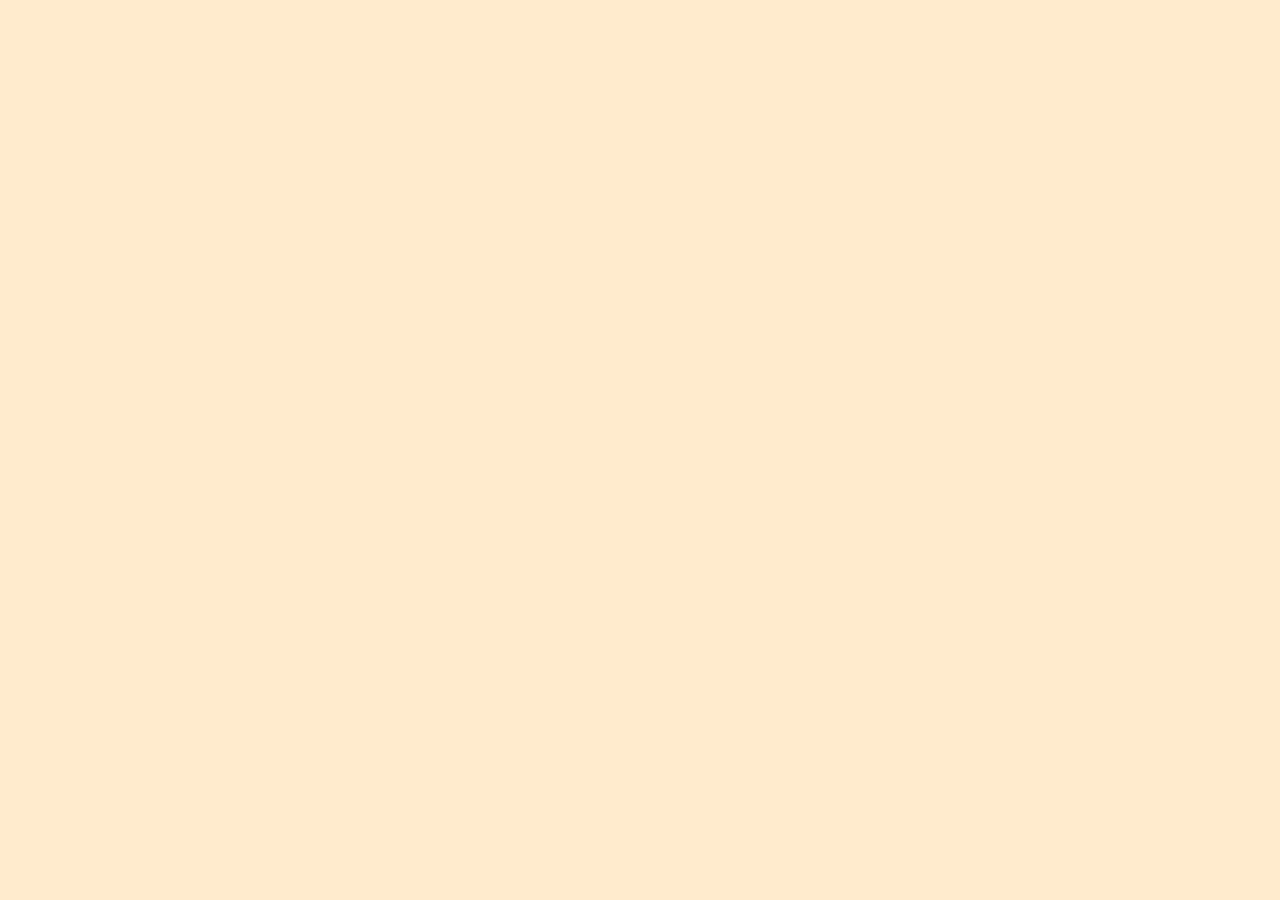
==== index.html @ 6597a374 "Update index.html" ====
<!DOCTYPE html>
<head>
  <link href="/normalize.css" rel="stylesheet">
  <!-- link to main stylesheet -->
	<link rel="stylesheet" type="text/css" href="/css/main.css">
  <title>Chichiger Shyy</title>
  <link rel="icon" href="https://cutekawaiiresources.files.wordpress.com/2013/03/rilakkuma1.jpg">
<link href='https://fonts.googleapis.com/css?family=Lobster' rel='stylesheet' type='text/css'>
  <style>
    header {
      text-align: center;
      background: url("http://cdn.wonderfulengineering.com/wp-content/uploads/2016/01/beach-wallpaper-3.jpg");
      background-size: cover;
      color: black;
    }
    body {
      text-align: center;
      background: BlanchedAlmond;
      background-size: cover;
      background-position: center;
      color: black;
      font-family: helvetica;
      display: center;
    }
    p {
      font-size: 22px;
      display: center;
    }
    input {
      border: 0;
      padding: 10px;
      font-size: 18px;
    }
    input[type="submit"] {
      background: red;
      color: white;
    }
    img {
      margin: 20px 0px 0px 0px;
      border: 7px solid black;
      border-radius: 20px;
    }
    li {
      display: inline;
      padding: 0px 10px 0px 10px;
    }
     ul {
      padding: 10px;
      background: rgba(0,0,0,0.5);
    }
    a {
      color: white;
    }
    
    @media (max-width: 500px) {
      h1 {
        font-size: 36px;
      }
      li {
        display: block;
        padding: 5px;
      }
      
    }
    h1 {
      font-family: 'Lobster', cursive;
      font-size: 50px;
    }
    
    
  </style>
</head>

     
</body>
</html>
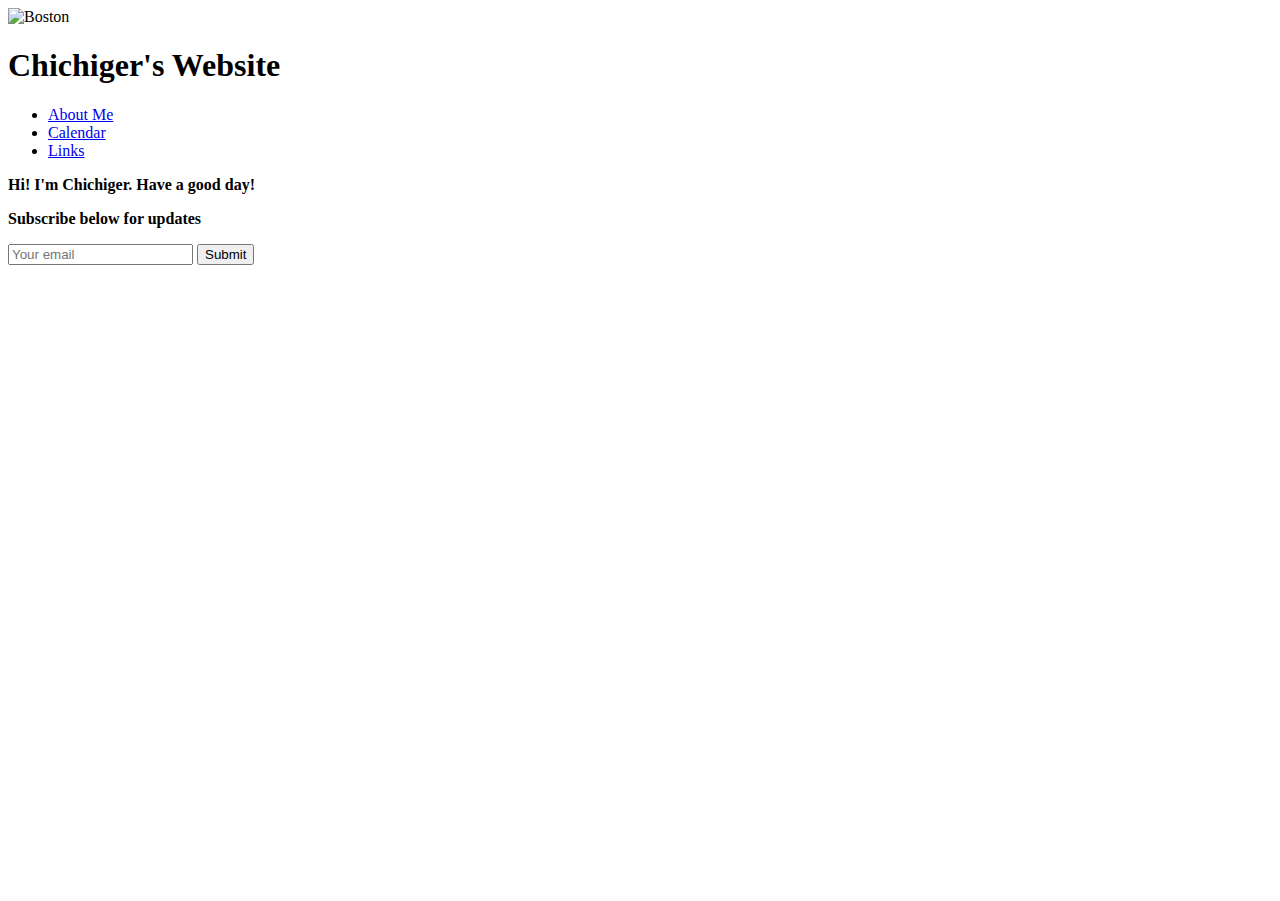
==== commit 73a988b4: "Update index.html" ====
--- a/index.html
+++ b/index.html
@@ -6,71 +6,31 @@
   <title>Chichiger Shyy</title>
   <link rel="icon" href="https://cutekawaiiresources.files.wordpress.com/2013/03/rilakkuma1.jpg">
 <link href='https://fonts.googleapis.com/css?family=Lobster' rel='stylesheet' type='text/css'>
-  <style>
-    header {
-      text-align: center;
-      background: url("http://cdn.wonderfulengineering.com/wp-content/uploads/2016/01/beach-wallpaper-3.jpg");
-      background-size: cover;
-      color: black;
-    }
-    body {
-      text-align: center;
-      background: BlanchedAlmond;
-      background-size: cover;
-      background-position: center;
-      color: black;
-      font-family: helvetica;
-      display: center;
-    }
-    p {
-      font-size: 22px;
-      display: center;
-    }
-    input {
-      border: 0;
-      padding: 10px;
-      font-size: 18px;
-    }
-    input[type="submit"] {
-      background: red;
-      color: white;
-    }
-    img {
-      margin: 20px 0px 0px 0px;
-      border: 7px solid black;
-      border-radius: 20px;
-    }
-    li {
-      display: inline;
-      padding: 0px 10px 0px 10px;
-    }
-     ul {
-      padding: 10px;
-      background: rgba(0,0,0,0.5);
-    }
-    a {
-      color: white;
-    }
-    
-    @media (max-width: 500px) {
-      h1 {
-        font-size: 36px;
-      }
-      li {
-        display: block;
-        padding: 5px;
-      }
-      
-    }
-    h1 {
-      font-family: 'Lobster', cursive;
-      font-size: 50px;
-    }
-    
-    
-  </style>
+  
 </head>
 
+<body>
+  <header>
+   <img src="http://alwaysphotographing.com/cms/wp-content/uploads/2014/04/BostonSkyline_MicrosoftICE.jpg" alt= "Boston" height = "200" width= "500">
+   <h1>Chichiger's Website</h1>
+    <ul>
+        
+      <li><a href="#">About Me</a></li>
+      <li><a href="#">Calendar</a></li>
+      <li><a href="#">Links</a></li>
+    </ul>
+  </header>
+  <p><strong>Hi! I'm Chichiger. Have a good day!</strong></p>
+  <p><strong>Subscribe below for updates </strong></p>
+  <input type="email" placeholder="Your email">
+  <input type="submit" onclick="return confirm('Are you sure?')" />
+
+
+</body>
+
+<p>
+<iframe src="https://calendar.google.com/calendar/embed?height=600&amp;wkst=1&amp;bgcolor=%23FFFFFF&amp;src=chichiger%40gmail.com&amp;color=%23691426&amp;ctz=America%2FLos_Angeles" style="border-width:0" width="600" height="600" frameborder="0" scrolling="no"></iframe>
+</p>
      
-</body>
+
 </html> 
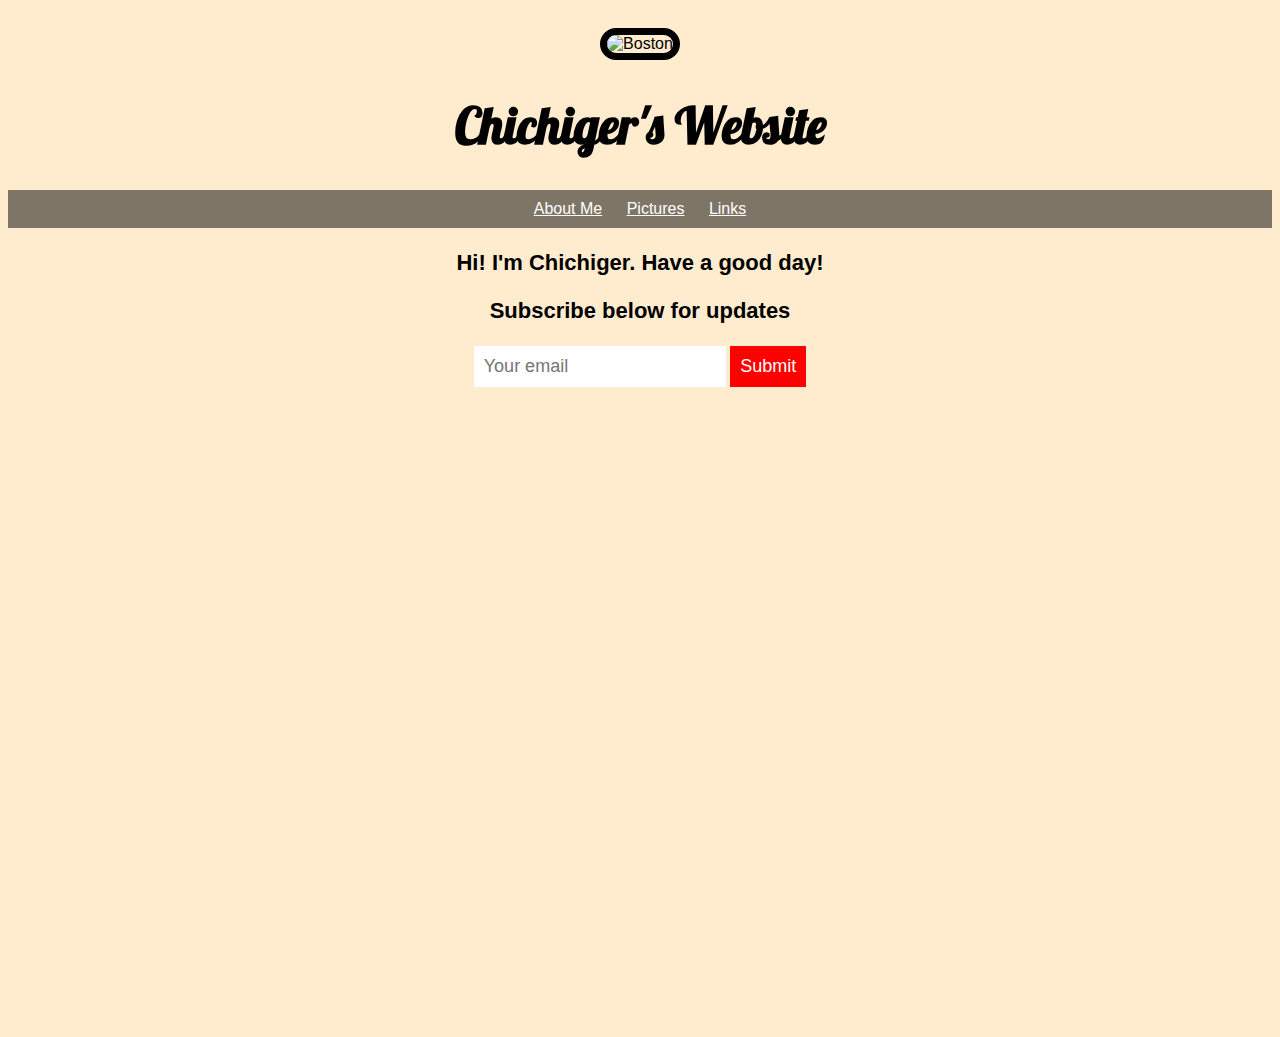
==== commit 72e01a15: "Update index.html" ====
--- a/index.html
+++ b/index.html
@@ -2,7 +2,7 @@
 <head>
   <link href="/normalize.css" rel="stylesheet">
   <!-- link to main stylesheet -->
-	<link rel="stylesheet" type="text/css" href="/css/main.css">
+  <link rel="stylesheet" type="text/css" href="/css/main.css">
   <title>Chichiger Shyy</title>
   <link rel="icon" href="https://cutekawaiiresources.files.wordpress.com/2013/03/rilakkuma1.jpg">
 <link href='https://fonts.googleapis.com/css?family=Lobster' rel='stylesheet' type='text/css'>
@@ -16,7 +16,7 @@
     <ul>
         
       <li><a href="#">About Me</a></li>
-      <li><a href="#">Calendar</a></li>
+      <li><a href="#">Pictures</a></li>
       <li><a href="#">Links</a></li>
     </ul>
   </header>
--- a/css/main.css
+++ b/css/main.css
@@ -0,0 +1,60 @@
+   header {
+      text-align: center;
+      background: url("http://cdn.wonderfulengineering.com/wp-content/uploads/2016/01/beach-wallpaper-3.jpg");
+      background-size: cover;
+      color: black;
+    }
+  
+  body {
+      text-align: center;
+      background: BlanchedAlmond;
+      background-size: cover;
+      background-position: center;
+      color: black;
+      font-family: helvetica;
+      display: center;
+    }
+    p {
+      font-size: 22px;
+      display: center;
+    }
+    input {
+      border: 0;
+      padding: 10px;
+      font-size: 18px;
+    }
+    input[type="submit"] {
+      background: red;
+      color: white;
+    }
+    img {
+      margin: 20px 0px 0px 0px;
+      border: 7px solid black;
+      border-radius: 20px;
+    }
+    li {
+      display: inline;
+      padding: 0px 10px 0px 10px;
+    }
+     ul {
+      padding: 10px;
+      background: rgba(0,0,0,0.5);
+    }
+    a {
+      color: white;
+    }
+    
+    @media (max-width: 500px) {
+      h1 {
+        font-size: 36px;
+      }
+      li {
+        display: block;
+        padding: 5px;
+      }
+      
+    }
+    h1 {
+      font-family: 'Lobster', cursive;
+      font-size: 50px;
+    }
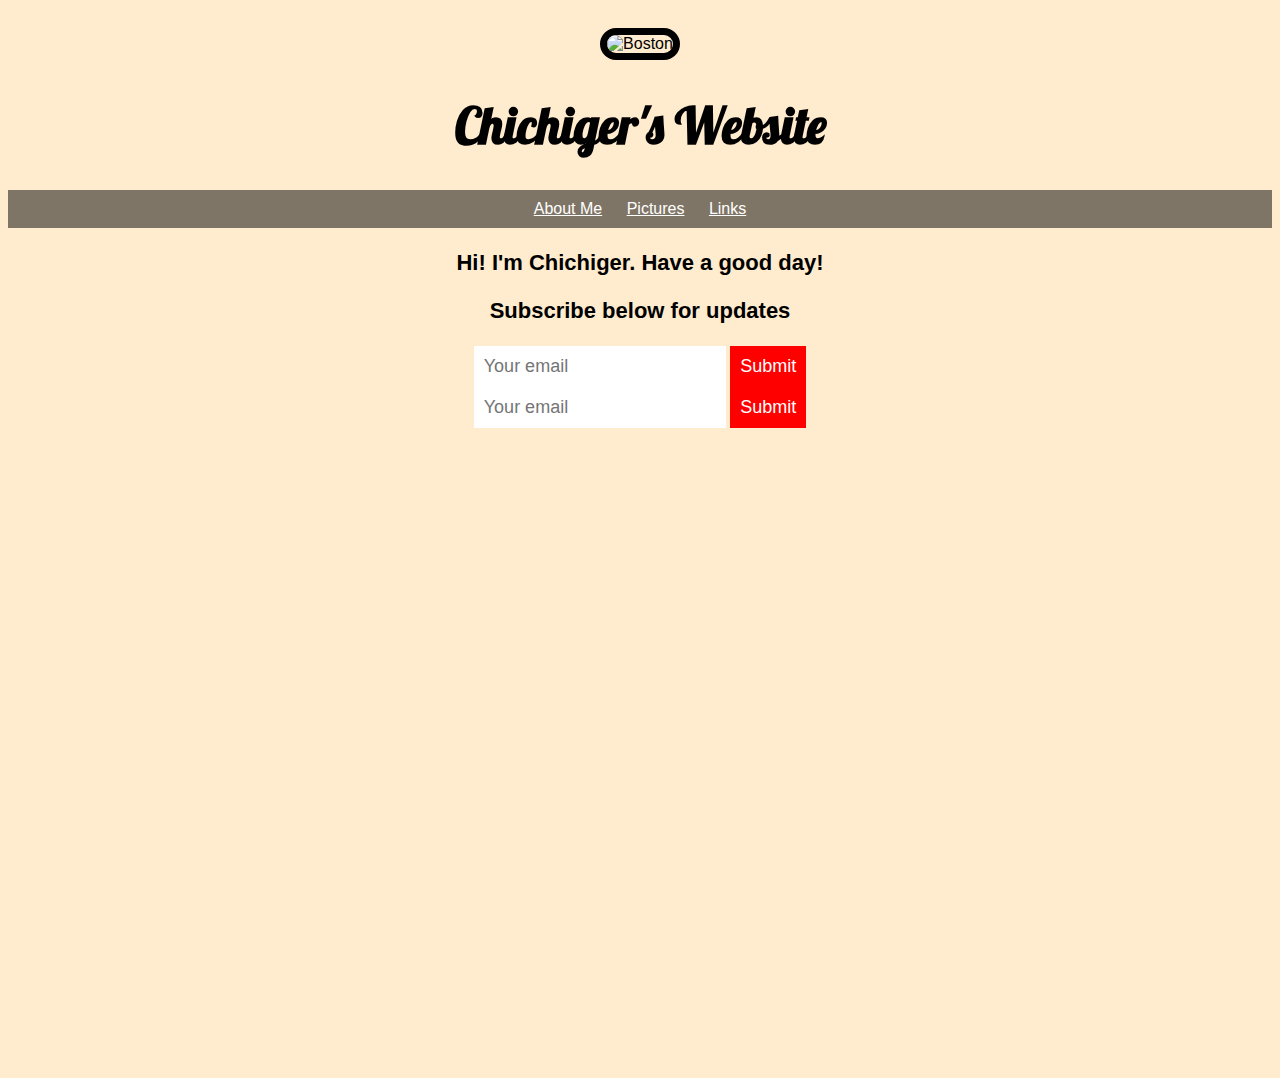
==== commit 5179a71d: "Update index.html" ====
--- a/index.html
+++ b/index.html
@@ -15,15 +15,19 @@
    <h1>Chichiger's Website</h1>
     <ul>
         
-      <li><a href="#">About Me</a></li>
-      <li><a href="#">Pictures</a></li>
-      <li><a href="#">Links</a></li>
+      <li><a href="about.html">About Me</a></li>
+      <li><a href="/pictures.html">Pictures</a></li>
+      <li><a href="/links.html">Links</a></li>
     </ul>
   </header>
   <p><strong>Hi! I'm Chichiger. Have a good day!</strong></p>
   <p><strong>Subscribe below for updates </strong></p>
   <input type="email" placeholder="Your email">
   <input type="submit" onclick="return confirm('Are you sure?')" />
+  <form action = "http://heartofwisdom.com/scrapbook/wp-content/uploads/2014/10/Thank-you-for-subscribing.png">
+     <input type="email" placeholder="Your email">
+     <input type="submit" onclick="return confirm('Are you sure?')" />
+</form>
 
 
 </body>
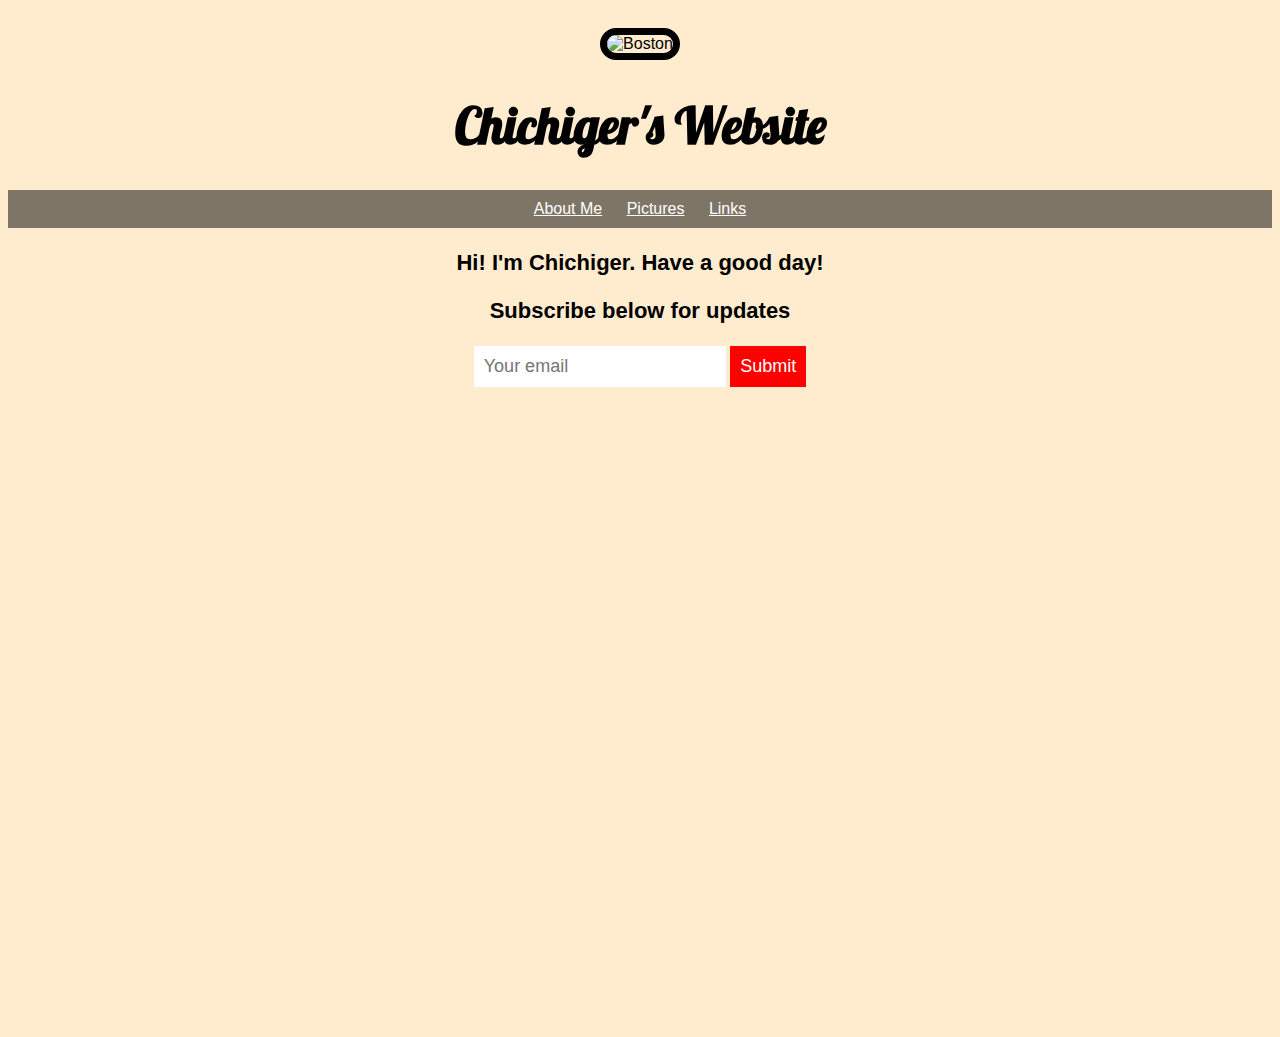
==== commit 840c2b73: "Update index.html" ====
--- a/index.html
+++ b/index.html
@@ -22,12 +22,15 @@
   </header>
   <p><strong>Hi! I'm Chichiger. Have a good day!</strong></p>
   <p><strong>Subscribe below for updates </strong></p>
+  <!--
   <input type="email" placeholder="Your email">
   <input type="submit" onclick="return confirm('Are you sure?')" />
+  //-->
   <form action = "http://heartofwisdom.com/scrapbook/wp-content/uploads/2014/10/Thank-you-for-subscribing.png">
      <input type="email" placeholder="Your email">
      <input type="submit" onclick="return confirm('Are you sure?')" />
-</form>
+  </form>
+  
 
 
 </body>
